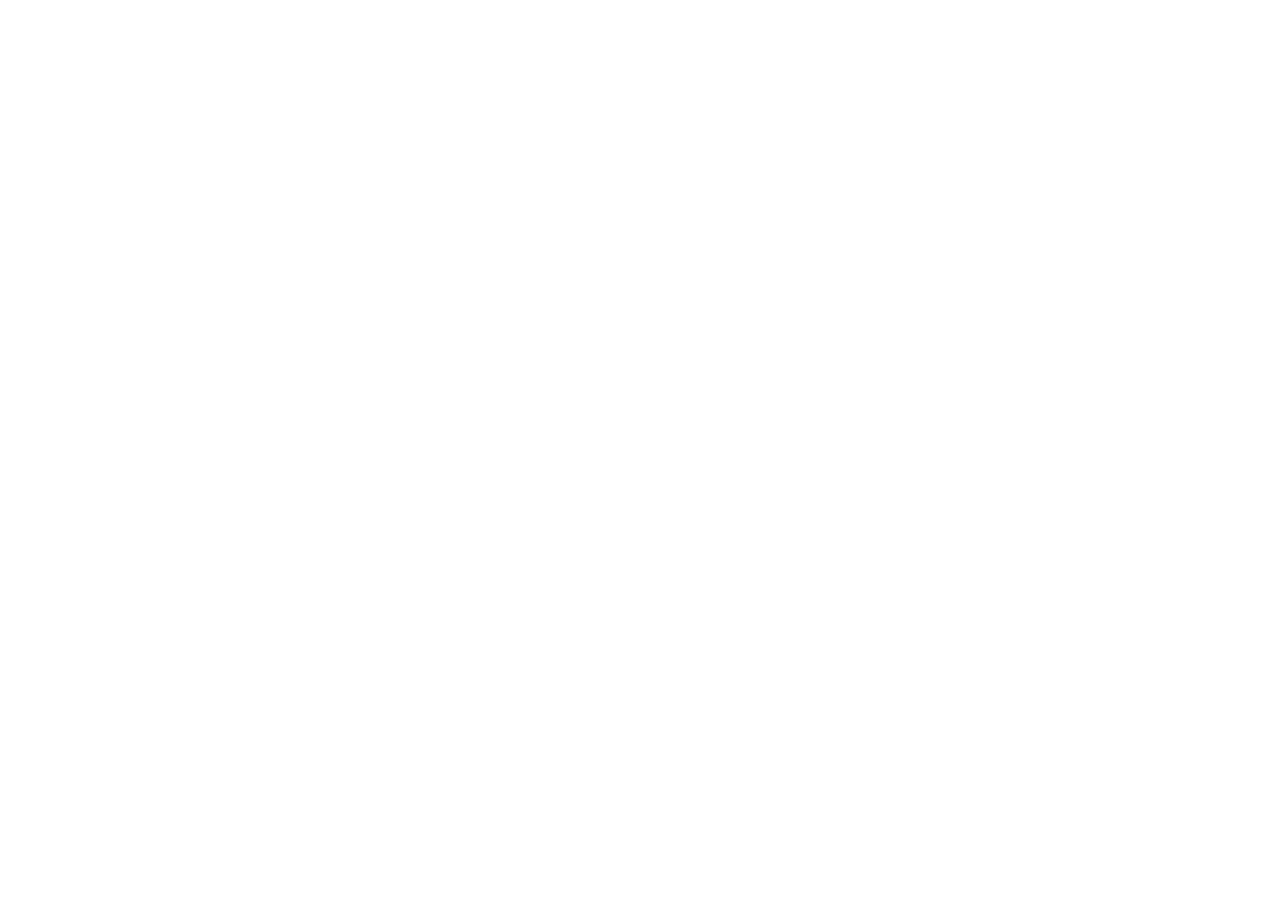
==== project/index.html @ 9c77d0ee "app" ====
<!DOCTYPE html>
<html lang="en">
<head>
  <meta charset="UTF-8">
  <meta name="viewport" content="width=device-width, initial-scale=1.0">
  <title>AgriFresh</title>
  <link rel="stylesheet" href="app.css">
</head>
<body>
  <!-- The Navbar -->
  <div id="navbar"></div>
  
  <!-- Hero/Intro Section -->
  <div id="intro"></div>
  
  <!-- Products Section -->
  <div id="products"></div>
  
  <!-- Farmer Profile Section -->
  <div id="farmer-profile"></div>

  <!-- Main JS file that will initialize and load other scripts -->
  <script src="app.js"></script>
</body>
</html>
---- project/app.css ----
* {
  margin: 0;
  padding: 0;
  box-sizing: border-box;
  font-family: 'Arial', sans-serif;
}

.App {
  text-align: center;
}

/* Colors */
:root {
  --primary-green: #4CAF50;
  --secondary-green: #81C784;
  --white: #fff;
  --black: #000;
  --grey: #666;
}

/* Navbar */
.navbar {
  background-color: var(--primary-green);
  color: var(--white);
  display: flex;
  justify-content: space-between;
  padding: 1rem 2rem;
}

.navbar .logo {
  font-size: 1.5rem;
}

.nav-links {
  display: flex;
  list-style: none;
}

.nav-links li {
  margin-left: 2rem;
}

.nav-links li a {
  color: var(--white);
  text-decoration: none;
  transition: color 0.3s ease;
}

.nav-links li a:hover {
  color: var(--secondary-green);
}

/* Intro */
.hero-section {
  background-image: url('farm.jpg');
  background-size: cover;
  background-position: center;
  padding: 5rem 0;
  color: var(--white);
}

.hero-content h1 {
  font-size: 3rem;
  margin-bottom: 1rem;
}

.hero-content p {
  font-size: 1.5rem;
  margin-bottom: 2rem;
}

.hero-btn {
  padding: 1rem 2rem;
  background-color: var(--secondary-green);
  border: none;
  cursor: pointer;
  transition: background-color 0.3s ease;
}

.hero-btn:hover {
  background-color: var(--primary-green);
}

/* Products Section */
.products-section {
  padding: 3rem 0;
}

.product-grid {
  display: flex;
  justify-content: space-around;
  flex-wrap: wrap;
}

.product-card {
  background-color: var(--white);
  padding: 1rem;
  border-radius: 8px;
  box-shadow: 0 4px 8px rgba(0, 0, 0, 0.1);
  transition: transform 0.3s ease;
  width: 200px;
  text-align: center;
}

.product-card img {
  width: 100%;
  border-radius: 8px;
}

.product-card:hover {
  transform: translateY(-10px);
}

/* Farmer Profile */
.farmer-profile {
  background-color: var(--grey);
  color: var(--white);
  padding: 3rem;
}

.farmer-profile form {
  display: flex;
  flex-direction: column;
}

.farmer-profile label {
  margin-bottom: 0.5rem;
}

.farmer-profile input {
  padding: 0.5rem;
  margin-bottom: 1rem;
  border: none;
  border-radius: 4px;
}

.farmer-profile button {
  padding: 0.75rem;
  background-color: var(--secondary-green);
  border: none;
  cursor: pointer;
  transition: background-color 0.3s ease;
}

.farmer-profile button:hover {
  background-color: var(--primary-green);
}
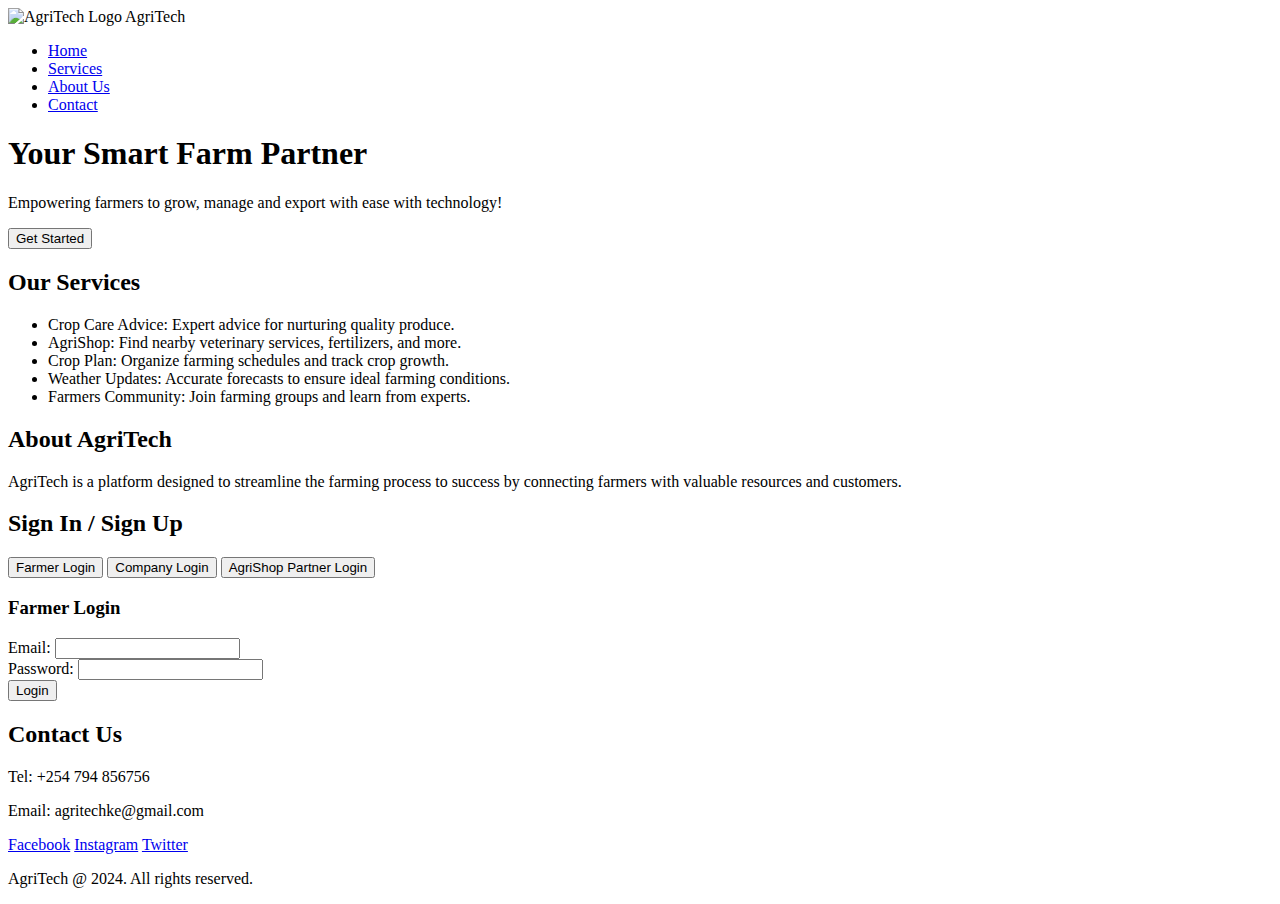
==== commit bc0c210a: "new" ====
--- a/project/index.html
+++ b/project/index.html
@@ -3,23 +3,151 @@
 <head>
   <meta charset="UTF-8">
   <meta name="viewport" content="width=device-width, initial-scale=1.0">
-  <title>AgriFresh</title>
+  <title>AgriTech</title>
   <link rel="stylesheet" href="app.css">
 </head>
 <body>
-  <!-- The Navbar -->
-  <div id="navbar"></div>
-  
-  <!-- Hero/Intro Section -->
-  <div id="intro"></div>
-  
-  <!-- Products Section -->
-  <div id="products"></div>
-  
-  <!-- Farmer Profile Section -->
-  <div id="farmer-profile"></div>
+	<!-- Header Section -->
+	<header>
+		<div class="logo">
+			<img src="logo.png" alt="AgriTech Logo" width="50" height="50">
+			<span>AgriTech</span>
+		</div>
+		<nav>
+			<ul>
+				<li><a href="#home">Home</a></li>
+				<li><a href="#services">Services</a></li>
+				<li><a href="#about">About Us</a></li>
+				<li><a href="#contact">Contact</a></li>
+			</ul>
+		</nav>
+	</header>
 
-  <!-- Main JS file that will initialize and load other scripts -->
-  <script src="app.js"></script>
+	<!-- Home Section -->
+	<section id="home">
+		<h1>Your Smart Farm Partner</h1>
+		<p>Empowering farmers to grow, manage and export with ease with technology!</p>
+		<button onclick="scrollToSignIn()">Get Started</button>
+	</section>
+
+	<!-- Services Section -->
+	<section id="services">
+		<h2>Our Services</h2>
+		<ul>
+			<li>Crop Care Advice: Expert advice for nurturing quality produce.</li>
+			<li>AgriShop: Find nearby veterinary services, fertilizers, and more.</li>
+			<li>Crop Plan: Organize farming schedules and track crop growth.</li>
+			<li>Weather Updates: Accurate forecasts to ensure ideal farming conditions.</li>
+			<li>Farmers Community: Join farming groups and learn from experts.</li>
+		</ul>
+	</section>
+
+	<!-- About Us Section -->
+	<section id="about">
+		<h2>About AgriTech</h2>
+		<p>AgriTech is a platform designed to streamline the farming process to success by connecting farmers with valuable resources and customers.</p>
+	</section>
+
+	<!-- SignIn/Up Section -->
+	<section id="signin-section">
+		<h2>Sign In / Sign Up</h2>
+
+		<!-- Login Role Switch Buttons -->
+		<div class="login-switch">
+			<button onclick="showLogin('farmer)">Farmer Login</button>
+			<button onclick="showLogin('company')">Company Login</button>
+			<button onclick="showLogin('agrishop')">AgriShop Partner Login</button>
+		</div>
+
+		<!-- Farmer Login Form -->
+		<div id="farmer-login" class="login-form">
+			<h3>Farmer Login</h3>
+			<form>
+				<label for="farmer-email">Email:</label>
+				<input type="email" id="farmer-email" required><br>
+				<label for="farmer-password">Password:</label>
+				<input type="password" id="farmer-password" required><br>
+				<button type="submit" onclick="loginUser('farmer')">Login</button>
+			</form>
+		</div>
+
+		<!-- Company Login Form -->
+		<div id="company-login" class="login-form" style="display:none;">
+			<h3>Company Login</h3>
+			<form>
+				<label for="company-email">Email:</label>
+				<input type="email" id="company-email" required><br>
+				<label for="company-password">Password:</label>
+				<input type="password" id="company-password" required><br>
+				<button type="submit" onclick="loginUser('company')">Login</button>
+			</form>
+		</div>
+
+		<!-- AgriShop Partner Login Form -->
+		<div id="agrishop-login" class="login-form" style="display:none;">
+			<h3>Agrishop Partner Login</h3>
+			<form>
+				<label for="agrishop-email">Email:</label>
+				<input type="email" id="agrishop-email" required><br>
+				<label for="agrishop-password">Password:</label>
+				<input type="password" id="agrishop-password" required><br>
+				<button type="submit" onclick="loginUser('agrishop')">Login</button>
+			</form>
+		</div>
+	</section>
+
+	<!-- Frmer Dashboard -->
+	<div id="farmer-dashboard" style="display:none;">
+		<h2>Farmer Dashboard</h2>
+		<p>Welcome, Farmer!</p>
+		<ul>
+			<li>Check crop status</li>
+			<li>Manage orders</li>
+			<li>Access crop care advice</li>
+			<li>Join Farmers Community</li>
+		</ul>
+	</div>
+
+	<!-- Company Dashboard -->
+	<div id="company-dashboard" style="display:none;">
+		<h2>Company Dashboard</h2>
+		<p>Welcome, Company!</p>
+		<ul>
+			<li>View farmer profiles</li>
+			<li>Manage orders and logistics</li>
+			<li>Monitor product quality</li>
+			<li>Oversee export status</li>
+		</ul>
+	</div>
+
+	<!-- AgriShop Dashboard -->
+	<div id="agrishop-dashboard" style="display:none;">
+		<h2>AgriShop Partner Dashboard</h2>
+		<p>Welcome, AgriShop Partner!</p>
+		<ul>
+			<li>List your products</li>
+			<li>View sales and orders</li>
+			<li>Manage inventory</li>
+		</ul>
+	</div>
+	
+	<!-- Contact Section -->
+	<section id="contact">
+		<h2>Contact Us</h2>
+		<p>Tel: +254 794 856756</p>
+		<p>Email: agritechke@gmail.com</p>
+		<div class="social-media">
+			<a href="#">Facebook</a>
+			<a href="#">Instagram</a>
+			<a href="#">Twitter</a>
+		</div>
+	</section>
+
+	<!-- Footer Section -->
+	<footer>
+		<p>AgriTech @ 2024. All rights reserved.</p>
+	</footer>
+
+	<script src="app.js"></script>
 </body>
 </html>
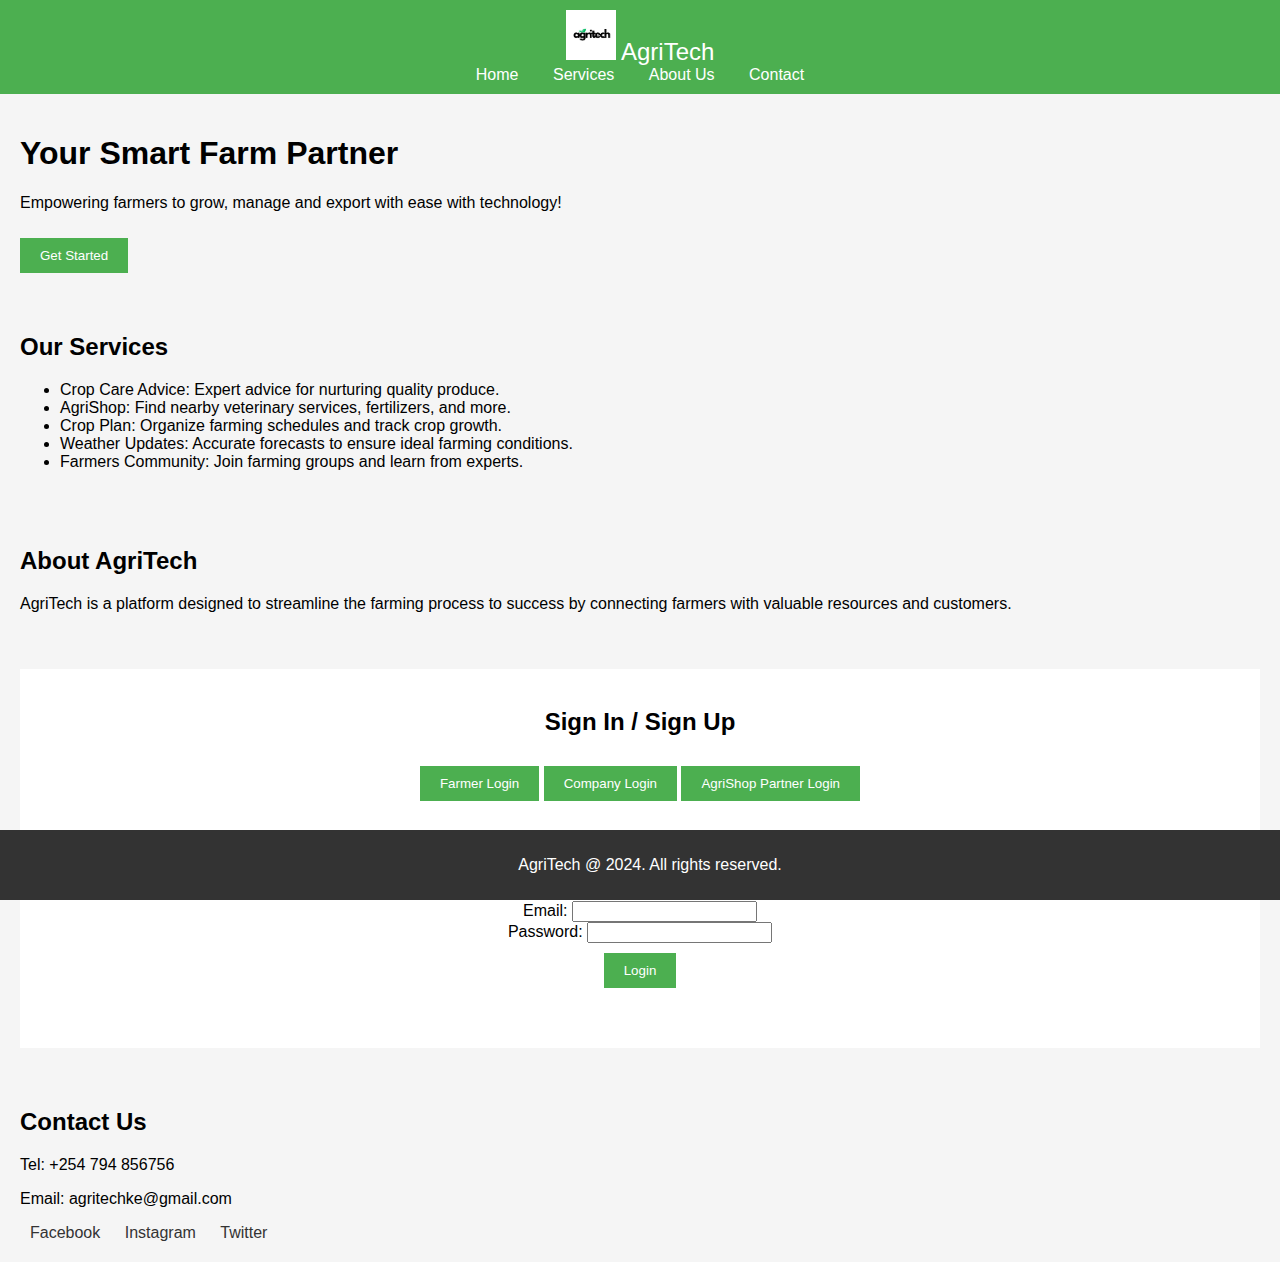
==== commit 7c9300bb: "logo" ====
--- a/project/index.html
+++ b/project/index.html
@@ -10,7 +10,7 @@
 	<!-- Header Section -->
 	<header>
 		<div class="logo">
-			<img src="logo.png" alt="AgriTech Logo" width="50" height="50">
+			<img src="logo.jpg" alt="AgriTech Logo" width="50" height="50">
 			<span>AgriTech</span>
 		</div>
 		<nav>
--- a/project/app.css
+++ b/project/app.css
@@ -0,0 +1,77 @@
+body {
+    font-family: Arial, sans-serif;
+    margin: 0;
+    padding: 0;
+    background-color: #f5f5f5;
+}
+
+header {
+    background-color: #4CAF50;
+    padding: 10px;
+    text-align: center;
+}
+
+header .logo {
+    font-size: 24px;
+    color: white;
+}
+
+header nav ul {
+    list-style-type: none;
+    margin: 0;
+    padding: 0;
+}
+
+header nav ul li {
+    display: inline;
+    margin: 0 15px;
+}
+
+header nav ul li a {
+    color: white;
+    text-decoration: none;
+}
+
+section {
+    padding: 20px;
+}
+
+#signin-section, .login-form, #farmer-dashboard, #company-dashboard, #agrishop-dashboard {
+    text-align: center;
+    padding: 20px;
+    background-color: white;
+    margin: 20px;
+}
+
+button {
+    background-color: #4CAF50;
+    color: white;
+    padding: 10px 20px;
+    border: none;
+    cursor: pointer;
+    margin-top: 10px;
+}
+
+button:hover {
+    background-color: #45a049;
+}
+
+footer {
+    background-color: #333;
+    color: white;
+    text-align: center;
+    padding: 10px;
+    position: fixed;
+    width: 100%;
+    bottom: 0;
+}
+
+.social-media a {
+    margin: 0 10px;
+    color: #333;
+    text-decoration: none;
+}
+
+.social-media a:hover {
+    color: #4CAF50;
+}
